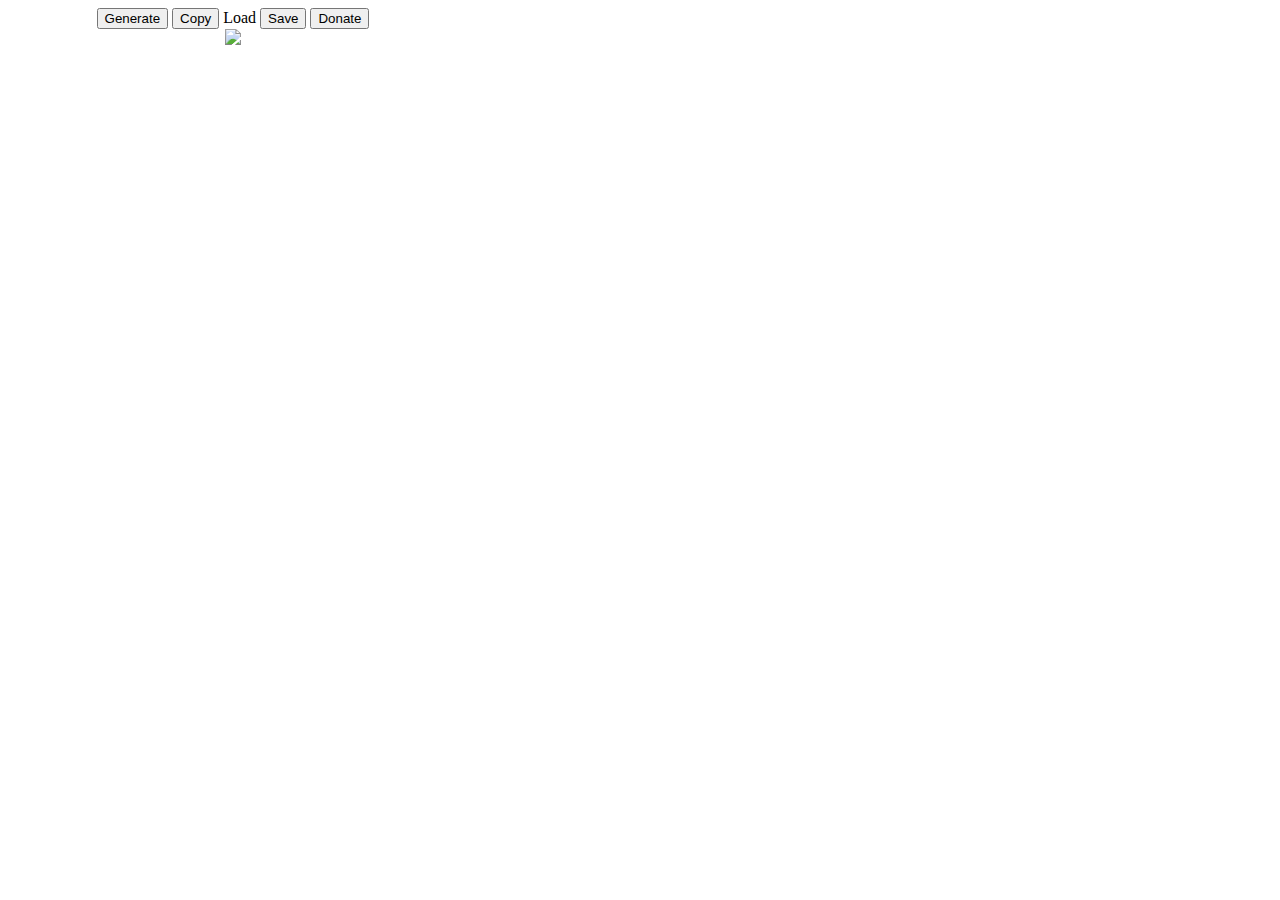
==== popup.html @ 9b8efbdd "fix table always has an empty row bug" ====
<!DOCTYPE html>
<html>
<head>
<title>Get opened tabs URLs</title>
<link rel="stylesheet" type="text/css" href="css/bootstrap.min.css" />
<link rel="stylesheet" type="text/css" href="css/popup.css" />
</head>
<body>
<div class="container">
  <div class='row' align="center">
    <button type="button" id="generate" class="btn btn-primary" aria-label="Generate">
        <span class="glyphicon glyphicon-list-alt" aria-hidden="true"></span> Generate
    </button>
    <button type="button" id="copy" class="btn btn-primary disabled" aria-label="Copy">
        <span class="glyphicon glyphicon-copy" aria-hidden="true"></span> Copy
    </button>
    <label class="btn btn-primary btn-file">
      <span class="glyphicon glyphicon-open" aria-hidden="true"></span> Load
      <input type="file" style="display: none;" id="load" />
    </label>
    <button type="button" id="save" class="btn btn-primary disabled" aria-label="Save">
        <span class="glyphicon glyphicon-save" aria-hidden="true"></span> Save
    </button>
    <button type="button" id="donate" class="btn btn-primary" aria-label="Left Align" data-toggle="modal" data-target="#donateModal">
        <span class="glyphicon glyphicon-qrcode" aria-hidden="true"></span> Donate
    </button>
    <div id="donateModal"class="modal fade" tabindex="-1" role="dialog" aria-labelledby="Donate Modal">
      <div class="modal-dialog" role="document">
        <div class="modal-content">
        <img src="1Yuan.jpg">
        </div>
      </div>
    </div>

  </div>
  <div class="alert" id='msg'></div>
  <div id="url-div">
    <table class="table table-striped" id="url-table">
    <tbody></tbody>
    </table>
  </div>

    <textarea id="url-list"></textarea>

</div>
</body>
<script type="text/javascript" src='js/jquery.min.js'></script>
<script type="text/javascript" src="js/bootstrap.min.js"></script>
<script type="text/javascript" src="js/popup.js"></script>
</html>
---- css/popup.css ----
body {
  height: 600px;
  width: 450px;
}

.container {
  padding-left: 0px;
  padding-right: 0px;
}

#msg {
  width: 100%;
  text-align: center;
  margin: 0;
  padding: 5px;
}
#url-div {
  width: 100%;
  height: 100%;
  overflow: auto;
}

#url-list {
    display: none;
}
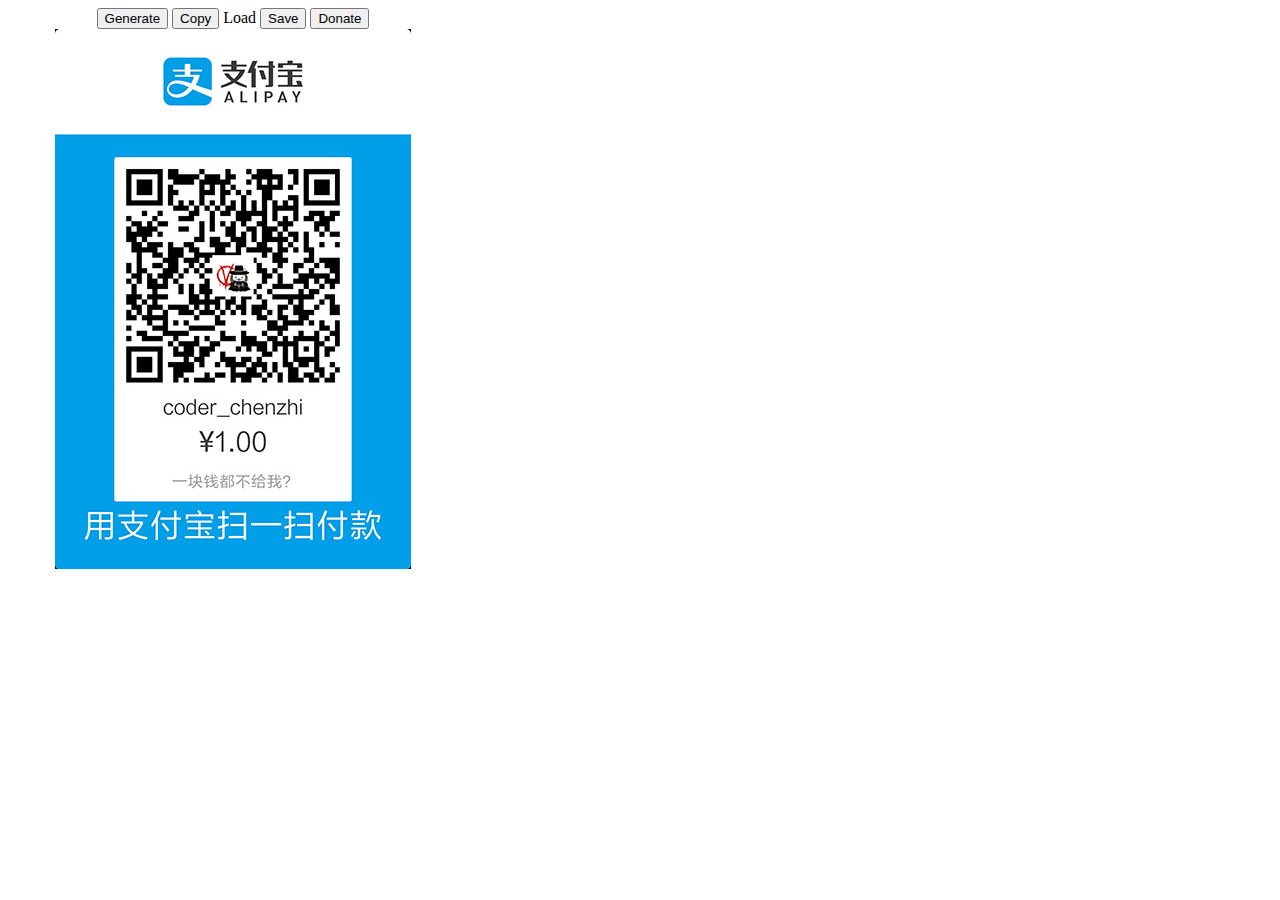
==== commit 786d9f6d: "change window's height automatically until reach max-height" ====
--- a/popup.html
+++ b/popup.html
@@ -24,10 +24,10 @@
     <button type="button" id="donate" class="btn btn-primary" aria-label="Left Align" data-toggle="modal" data-target="#donateModal">
         <span class="glyphicon glyphicon-qrcode" aria-hidden="true"></span> Donate
     </button>
-    <div id="donateModal"class="modal fade" tabindex="-1" role="dialog" aria-labelledby="Donate Modal">
+    <div id="donateModal" class="modal fade" tabindex="-1" role="dialog" aria-labelledby="Donate Modal">
       <div class="modal-dialog" role="document">
         <div class="modal-content">
-        <img src="1Yuan.jpg">
+        <img src="images/Alipay.jpg" style="height: 540px">
         </div>
       </div>
     </div>
--- a/css/popup.css
+++ b/css/popup.css
@@ -1,6 +1,6 @@
 body {
-  height: 600px;
   width: 450px;
+  max-height: 600px;
 }
 
 .container {
